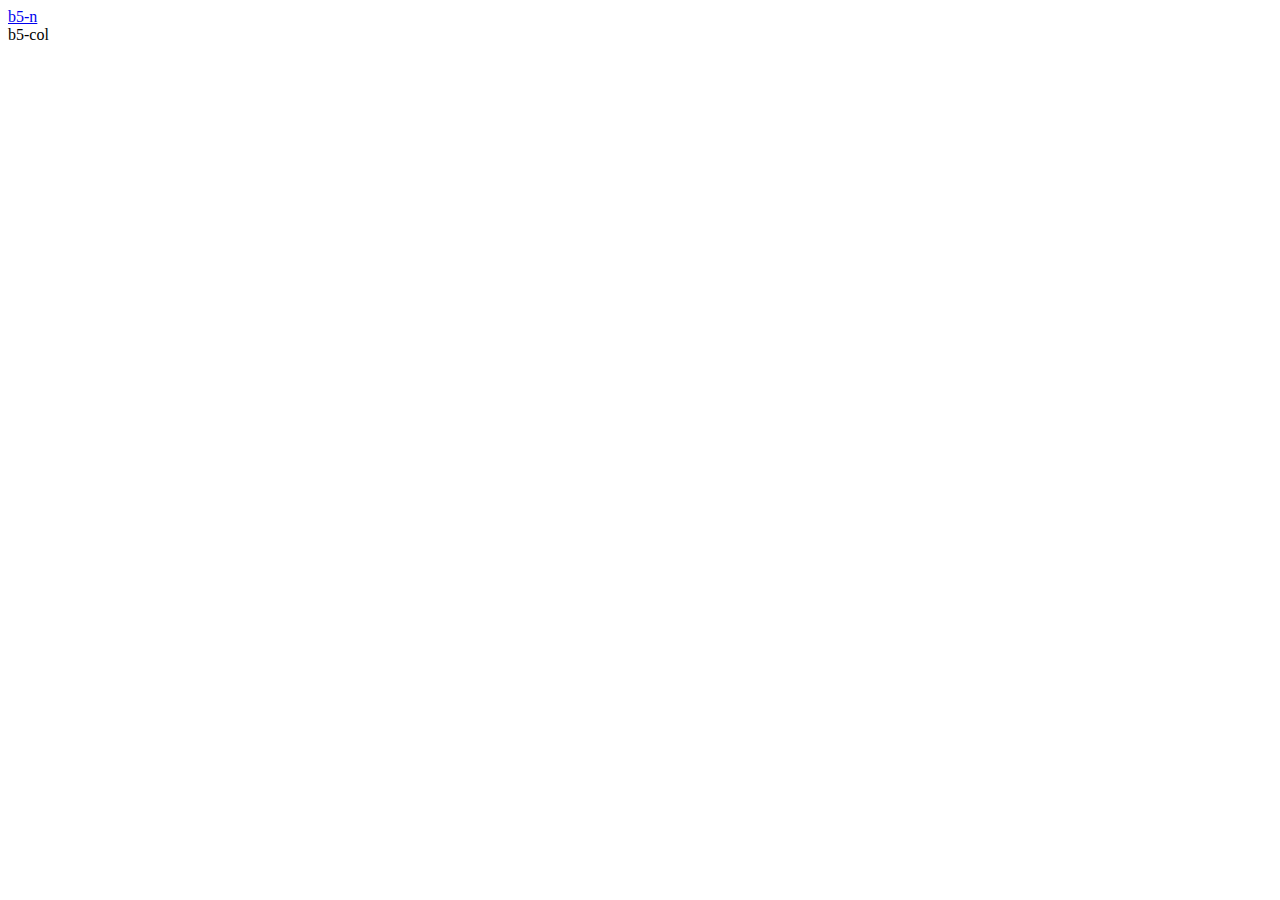
==== index.html @ ab0fb795 "first commit" ====
<!DOCTYPE html>
<html lang="en">
<head>
    <meta charset="UTF-8">
    <meta http-equiv="X-UA-Compatible" content="IE=edge">
    <meta name="viewport" content="width=device-width, initial-scale=1.0">
    <title>BootStrap 5 Webpage Eric R</title>
    <link rel="stylesheet" href="/bootstrap-5.0.2-dist/bootstrap.min.css">
</head>
<body>
<a class="nav-link dropdown-toggle" href="#" id="navbarDropdownMenuLink" role="button" data-toggle="dropdown" aria-expanded="false">
b5-n
</a>
<div class="row ${1| ,row-cols-2,row-cols-3, auto,justify-content-md-center,|}">
    b5-col
</div>








</body>
</html>
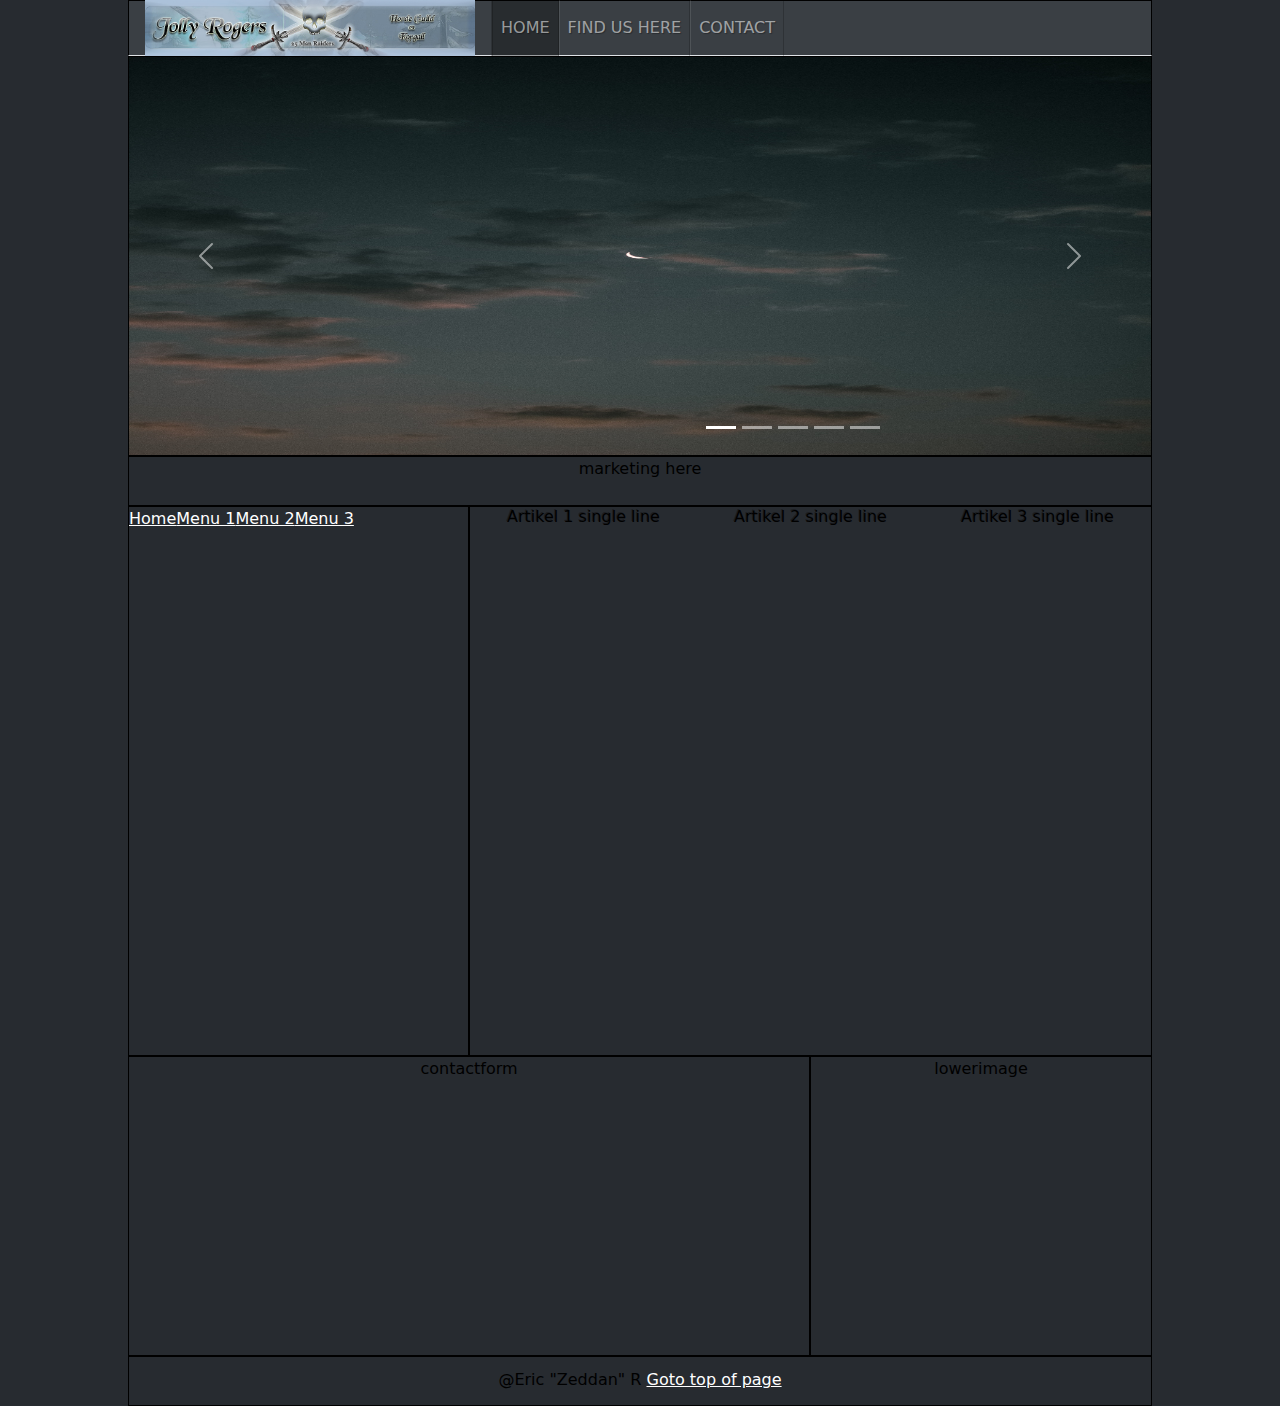
==== commit 94de1fc4: "Got a bit futher. Now working on sidemenu." ====
--- a/index.html
+++ b/index.html
@@ -5,22 +5,126 @@
     <meta http-equiv="X-UA-Compatible" content="IE=edge">
     <meta name="viewport" content="width=device-width, initial-scale=1.0">
     <title>BootStrap 5 Webpage Eric R</title>
-    <link rel="stylesheet" href="/bootstrap-5.0.2-dist/bootstrap.min.css">
+    <link rel="stylesheet" href="/bootstrap-5.0.2-dist/css/bootstrap.min.css">
+    <link rel="stylesheet" href="/css/styles.css">
 </head>
 <body>
-<a class="nav-link dropdown-toggle" href="#" id="navbarDropdownMenuLink" role="button" data-toggle="dropdown" aria-expanded="false">
-b5-n
-</a>
-<div class="row ${1| ,row-cols-2,row-cols-3, auto,justify-content-md-center,|}">
-    b5-col
+<div class="divwrapper"> <!-- start divwrapper-->
+
+<nav class="navbar navbar-expand-lg navbar-dark bg-primary border-bottom item-a">
+    <a class="navbar-brand text-info" href="#"><img src="pictures/jrhlogobig.jpg" alt="logo"></a> 
+
+    <!-- Hamburger menu -->
+
+    <button class="navbar-toggler" type="button" data-bs-toggle="collapse" data-bs-target="#navbarColor01" aria-controls="navbarCollapse" aria-expanded="false" aria-label="Toggle navigation">
+    <span class="navbar-toggler-icon"></span>
+    </button>
+
+    <div style="position:relative;" class="collapse navbar-collapse" id="navbarCollapse">
+        <div class="float-right">
+        <ul class="navbar-nav me-auto">
+          <li class="nav-item active">
+          <a class="nav-link text-uppercase" href="index.html">Home</a>
+          </li>
+          <li class="nav-item">
+            <a class="nav-link text-uppercase" href="findushere.html">Find us here</a>
+          </li>
+          <li class="nav-item">
+            <a class="nav-link text-uppercase" href="contact.html">Contact</a>
+          </li>
+        </ul>
+        </div>
+    </div>
+</nav>
+
+<div id="carouseleric" class="item-b carousel slide" data-bs-ride="carousel"> <!-- starttag for carouselcode-->
+<div class="carousel-indicators container">
+    <button type="button" data-bs-target="#carouseleric" data-bs-slide-to="0" class="active" aria-current="true" aria-label="Slide 1"></button>
+    <button type="button" data-bs-target="#carouseleric" data-bs-slide-to="1" aria-label="Slide 2"></button>
+    <button type="button" data-bs-target="#carouseleric" data-bs-slide-to="2" aria-label="Slide 3"></button>
+    <button type="button" data-bs-target="#carouseleric" data-bs-slide-to="3" aria-label="Slide 4"></button>
+    <button type="button" data-bs-target="#carouseleric" data-bs-slide-to="4" aria-label="Slide 5"></button>
 </div>
+
+<div class="carousel-inner"> <!-- inner code-->
+<div class="carousel-item active">
+    <img src="pictures/ali-choubin.jpg" class="d-block w-100" alt="...">
+</div>
+<div class="carousel-item">
+    <img src="pictures/gaspar-zaldo.jpg" class="d-block w-100" alt="...">
+</div>
+<div class="carousel-item">
+    <img src="pictures/jellyfish.jpg" class="d-block w-100" alt="...">
+</div>
+<div class="carousel-item">
+    <img src="pictures/kir-simakov.jpg" class="d-block w-100" alt="...">
+</div>
+<div class="carousel-item">
+    <img src="pictures/max-okhrimenko.jpg" class="d-block w-100" alt="...">
+</div>
+</div>
+
+<button class="carousel-control-prev" type="button" data-bs-target="#carouseleric" data-bs-slide="prev">
+    <span class="carousel-control-prev-icon" aria-hidden="true"></span>
+    <span class="visually-hidden">Previous</span>
+</button>
+<button class="carousel-control-next" type="button" data-bs-target="#carouseleric" data-bs-slide="next">
+    <span class="carousel-control-next-icon" aria-hidden="true"></span>
+    <span class="visually-hidden">Next</span>
+</button>
+
+</div> <!-- endtag carouselcode -->
+
+
+<div class="item-c">
+
+marketing here
+
+</div>
+
+<div class="item-d">
+    <ul class="nav nav-pills nav-stacked">
+        <li class="active"><a href="#">Home</a></li>
+        <li><a href="#">Menu 1</a></li>
+        <li><a href="#">Menu 2</a></li>
+        <li><a href="#">Menu 3</a></li>
+      </ul>
+
+</div> <!-- item-d -->
+
+<div class="item-e">
+    <div class="rowof3">
+    <div class="columns3">
+        <article><h6>Artikel 1 single line</h6></article>
+    </div>
+    <div class="columns3">
+        <article><h6>Artikel 2 single line</h6></article>
+    </div>
+    <div class="columns3">
+        <article><h6>Artikel 3 single line</h6></article>
+    </div>
+    </div>  
+</div>
+
+<div class="item-f">contactform</div>
+
+<div class="item-g">lowerimage</div>
+
+
+<footer class="item-h">
+    <span>&#64;Eric "Zeddan" R <a href="#">Goto top of page</a></span>
+</footer>
+
+
+</div> <!-- end divwrapper-->
 
 
 
 
-
-
-
+<!-- jQuery (necessary for Bootstrap's JavaScript plugins) -->
+<script src="https://ajax.googleapis.com/ajax/libs/jquery/1.12.4/jquery.min.js"></script>
+<!-- Include all compiled plugins (below), or include individual files as needed -->
+<script src="bootstrap-5.0.2-dist/js/bootstrap.min.js"></script>
 
 </body>
 </html>--- a/css/styles.css
+++ b/css/styles.css
@@ -0,0 +1,115 @@
+body{
+    position: relative;
+    width: 1024px;
+    height: 1400px;
+    margin: 0 auto;
+    -webkit-box-sizing: border-box;
+    -moz-box-sizing: border-box;
+    box-sizing: border-box;
+}
+
+
+.item-a {
+    grid-area: navbararea;
+    position: fixed;
+    height: 56px;
+    width: 1024px;
+    border: 1px solid black;
+}
+
+
+.item-b {
+   grid-area: imagecarousel;
+   height: 400px;
+   width: 1024px;
+   border: 1px solid black;
+}
+ 
+
+.item-c {
+  grid-area: marketarea;
+  border: 1px solid black;
+}
+.item-d {
+  grid-area: sidebar;
+  border: 1px solid black;
+}
+.item-e {
+  grid-area: contentarea;
+  border: 1px solid black;
+}
+.item-f {
+  grid-area: contactform;
+  border: 1px solid black;
+}
+.item-g {
+  grid-area: lowerimage;
+  border: 1px solid black;
+}
+.item-h {
+  grid-area: footerarea;
+  border: 1px solid black;
+  line-height: 45px;
+  text-align: center;
+}
+
+.col {
+    line-height: 100px;
+    border: 1px solid black;
+}
+
+.divwrapper {
+    height: 1200px;
+    color: black;
+    display: grid;
+    grid-template-columns: 341px 341px 342px;
+    grid-template-rows: 56px 400px 50px 550px 300px 50px;
+    grid-template-areas: 
+    'navbararea navbararea navbararea'
+    'imagecarousel imagecarousel imagecarousel'
+    'marketarea marketarea marketarea'
+    'sidebar contentarea contentarea'
+    'contactform contactform lowerimage'
+    'footerarea footerarea footerarea';
+}
+
+.divwrapper div{
+    text-align: center;
+}
+
+.navbar-brand img {
+    width: 330px;
+} 
+
+
+.columns3 {
+    float: left;
+    width: 33.33%;
+}
+  
+  /* Clear floats after the columns */
+.rowof3:after {
+    content: "";
+    display: table;
+    clear: both;
+}
+
+.container {
+    max-height: 400px
+}
+
+.carousel-indicators img {
+
+    max-height: 398px;
+    max-width: 1024px;
+}
+
+    
+    img {
+    
+    max-height: 398px;
+    max-width: 1024px;
+    
+    }
+    
+  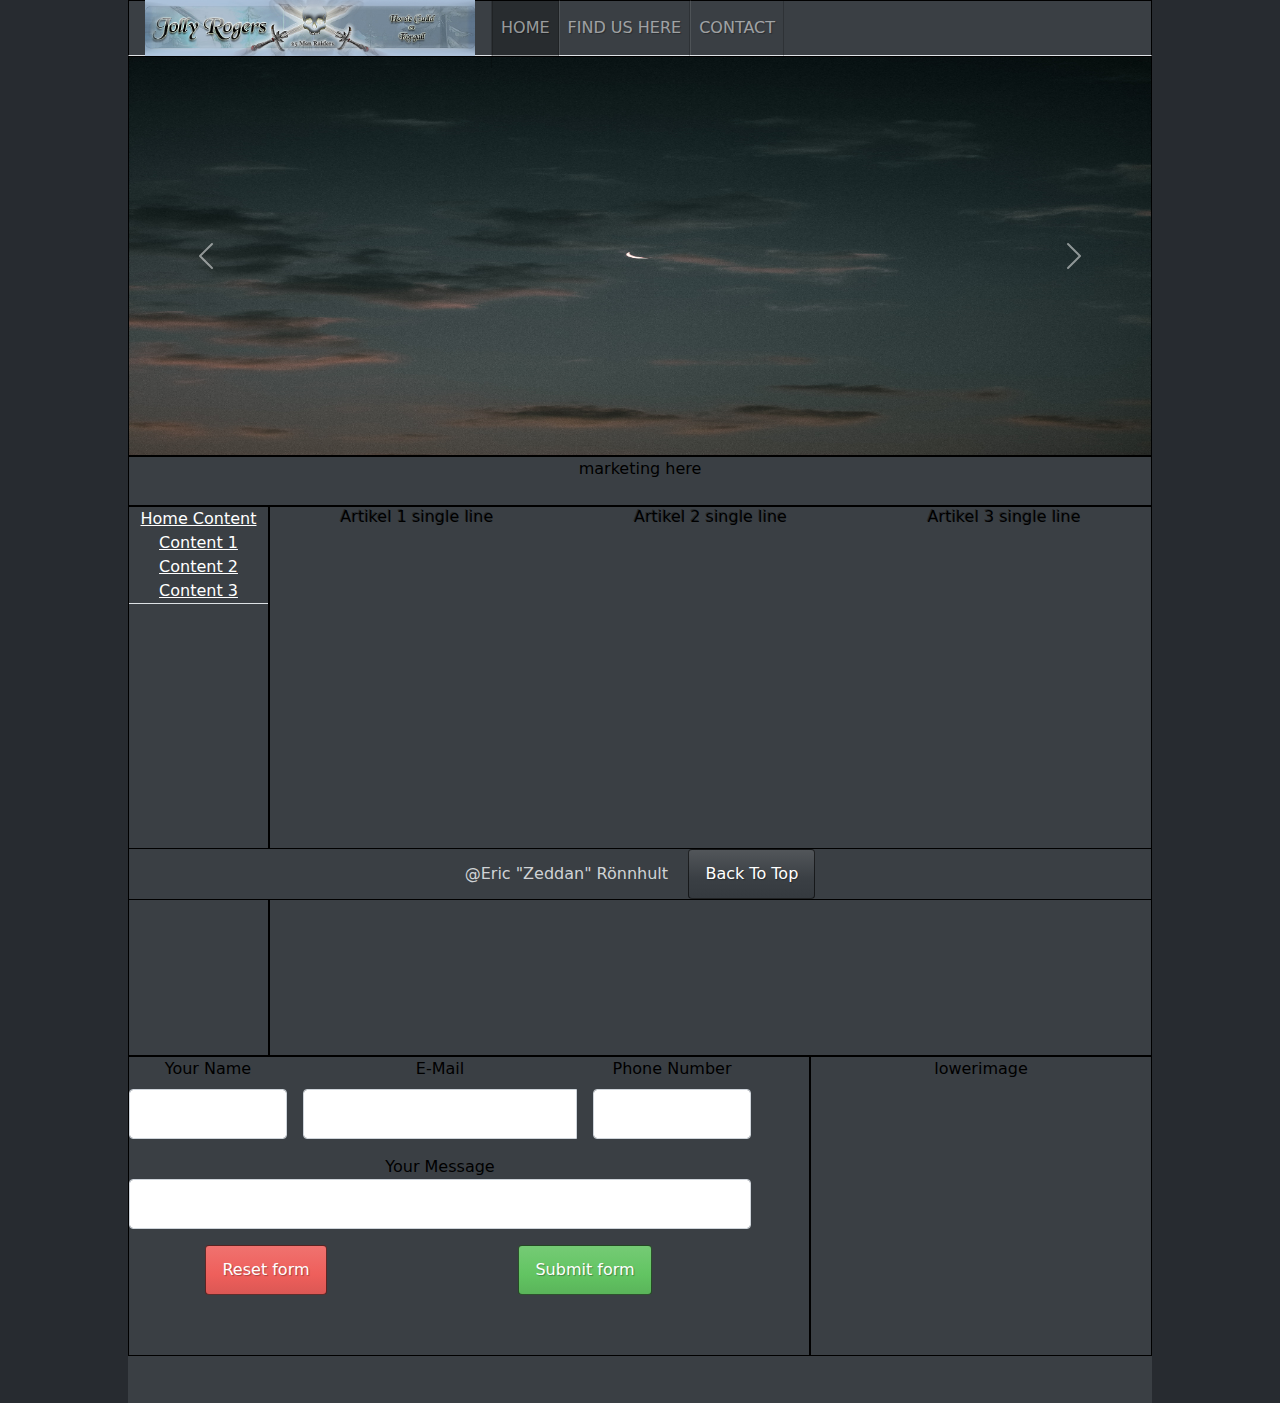
==== commit fb4adafb: "03 Bootstrap assignment done!" ====
--- a/index.html
+++ b/index.html
@@ -5,6 +5,8 @@
     <meta http-equiv="X-UA-Compatible" content="IE=edge">
     <meta name="viewport" content="width=device-width, initial-scale=1.0">
     <title>BootStrap 5 Webpage Eric R</title>
+    <!-- using theme "Slate" by bootwatch, and its "bootstrap.min.css", backed up original bootstrap.min.css to "bootstrap.min.css_org."
+    here is the theme - https://bootswatch.com/slate/    -->
     <link rel="stylesheet" href="/bootstrap-5.0.2-dist/css/bootstrap.min.css">
     <link rel="stylesheet" href="/css/styles.css">
 </head>
@@ -83,13 +85,12 @@
 </div>
 
 <div class="item-d">
-    <ul class="nav nav-pills nav-stacked">
-        <li class="active"><a href="#">Home</a></li>
-        <li><a href="#">Menu 1</a></li>
-        <li><a href="#">Menu 2</a></li>
-        <li><a href="#">Menu 3</a></li>
+    <ul class="nav nav-pills nav-stacked flex-column navbar-expand-lg navbar-dark bg-primary border-bottom">
+        <li class="active"><a href="index.html">Home Content</a></li>
+        <li><a href="#">Content 1</a></li>
+        <li><a href="#">Content 2</a></li>
+        <li><a href="#">Content 3</a></li>
       </ul>
-
 </div> <!-- item-d -->
 
 <div class="item-e">
@@ -106,18 +107,64 @@
     </div>  
 </div>
 
-<div class="item-f">contactform</div>
+<div class="item-f">
+
+
+    <form class="row g-3 needs-validation" novalidate>
+      <div class="col-md-3">
+        <label for="validationCustom01" class="form-label">Your Name</label>
+        <input type="text" class="form-control" id="validationCustom01" required>
+        <div class="valid-feedback">
+          Looks good!
+        </div>
+      </div>
+      <div class="col-md-5">
+        <label for="validationCustomEmail" class="form-label">E-Mail</label>
+        <div class="input-group">
+          <input type="email" class="form-control" id="validationCustomEmail" required>
+          <div class="invalid-feedback">
+            Please write a e-mail.
+          </div>
+        </div>
+      </div>
+      <div class="col-md-3">
+        <label for="validationCustom03" class="form-label">Phone Number</label>
+        <input type="tel" class="form-control" id="validationCustom03" required>
+        <div class="invalid-feedback">
+          Please write phone number
+        </div>
+      </div>
+      <div class="col-md-11">
+        <label for="validationCustom05" class="form-message">Your Message</label>
+        <input type="text" class="form-control" id="validationCustom05" required>
+        <div class="invalid-feedback">
+          Please provide a message.
+        </div>
+      </div>
+      <div class="col-md-5">
+        <button class="btn btn-primary btn-danger" type="reset">Reset form</button>
+      </div>
+      <div class="col-md-6">
+        <button class="btn btn-primary btn-success" type="submit">Submit form</button>
+      </div>
+    </form>
+
+
+
+</div>
 
 <div class="item-g">lowerimage</div>
 
 
-<footer class="item-h">
-    <span>&#64;Eric "Zeddan" R <a href="#">Goto top of page</a></span>
-</footer>
+
 
 
 </div> <!-- end divwrapper-->
 
+
+<footer class="item-h">
+    <span>&#64;Eric "Zeddan" Rönnhult&nbsp;&nbsp;&nbsp;&nbsp;<a class="btn btn-primary" href="#">Back To Top</a></span>
+</footer>
 
 
 
--- a/css/styles.css
+++ b/css/styles.css
@@ -15,6 +15,7 @@
     height: 56px;
     width: 1024px;
     border: 1px solid black;
+    z-index: 999;
 }
 
 
@@ -32,6 +33,7 @@
 }
 .item-d {
   grid-area: sidebar;
+  background-color: #3a3f44;
   border: 1px solid black;
 }
 .item-e {
@@ -48,7 +50,12 @@
 }
 .item-h {
   grid-area: footerarea;
+  position: fixed;
+  bottom: 0px;
+  width: 1024px;
   border: 1px solid black;
+  color: #d0d3d6;
+  background-color: #3a3f44;
   line-height: 45px;
   text-align: center;
 }
@@ -59,10 +66,11 @@
 }
 
 .divwrapper {
-    height: 1200px;
+    height: 1403px;
     color: black;
+    background-color: #3a3f44;
     display: grid;
-    grid-template-columns: 341px 341px 342px;
+    grid-template-columns: 141px 541px 342px;
     grid-template-rows: 56px 400px 50px 550px 300px 50px;
     grid-template-areas: 
     'navbararea navbararea navbararea'
@@ -98,10 +106,18 @@
     max-height: 400px
 }
 
-.carousel-indicators img {
+.carousel-indicators {
 
     max-height: 398px;
     max-width: 1024px;
+    z-index: -999;
+}
+
+
+#buttbacktotopp {
+  color: #d0d3d6;
+  background-color: #3a3f44;
+  height: 40px;
 }
 
     
@@ -111,5 +127,3 @@
     max-width: 1024px;
     
     }
-    
-  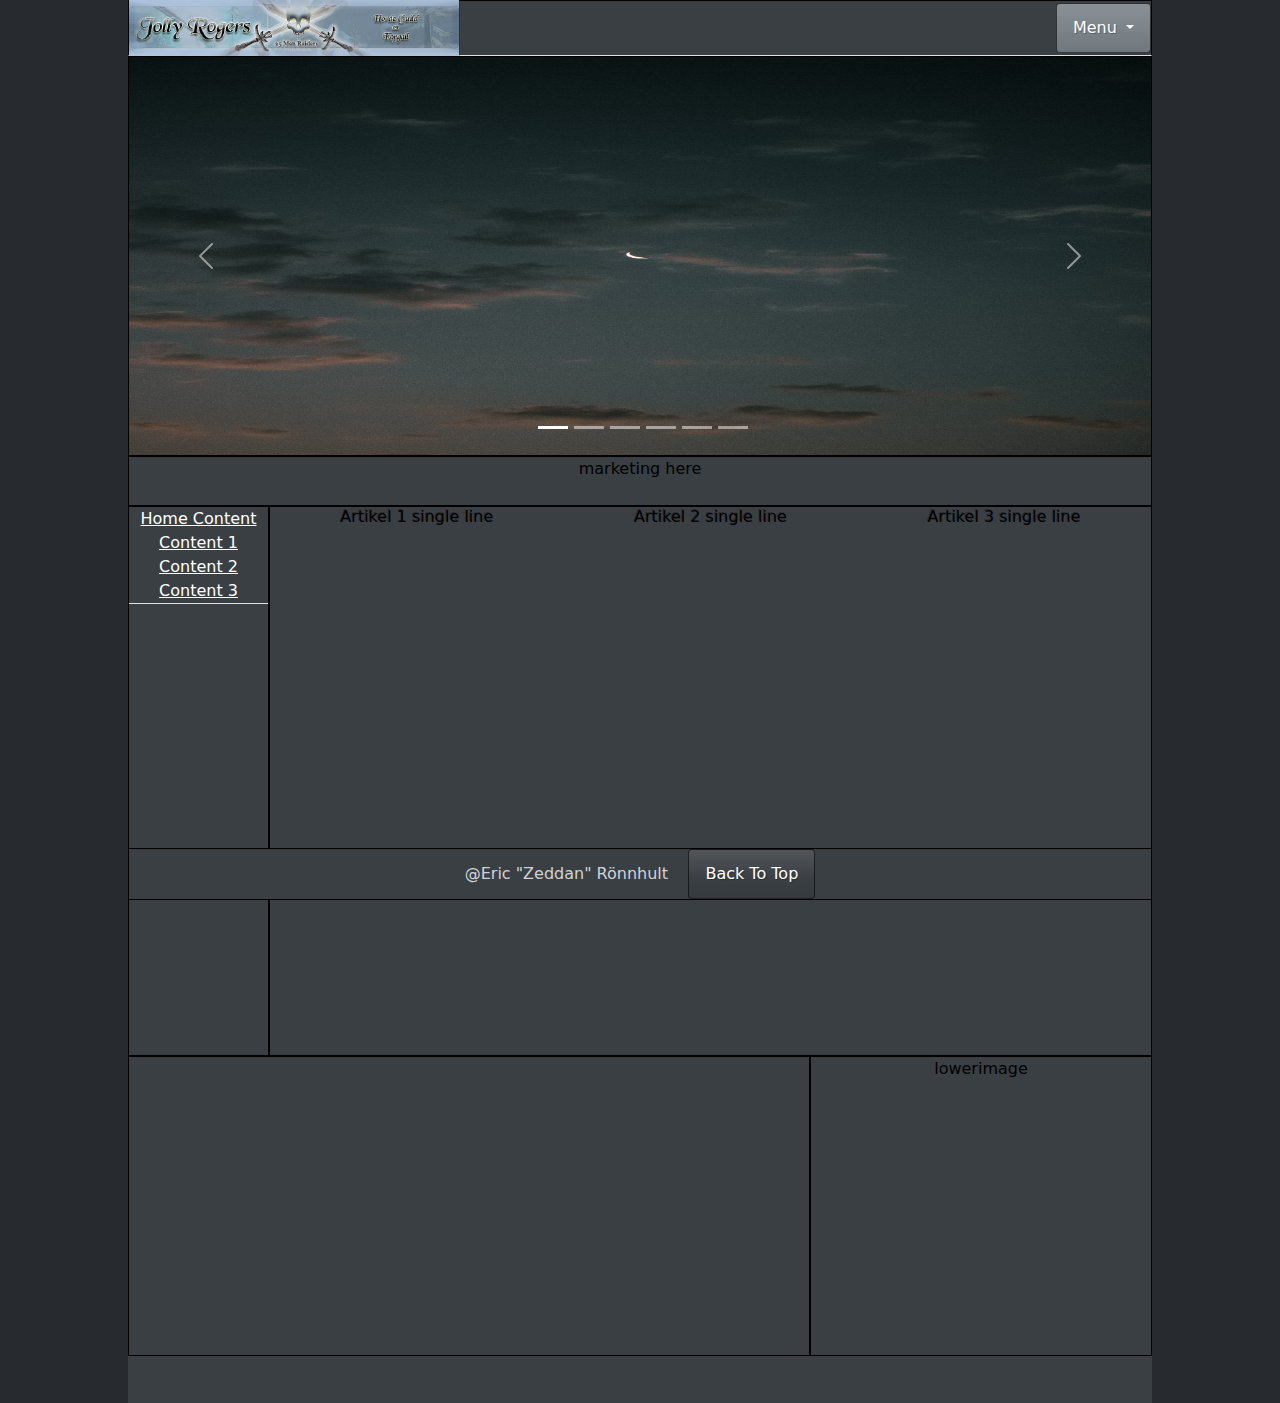
==== commit b13ea904: "Done the 3 optional things." ====
--- a/index.html
+++ b/index.html
@@ -11,32 +11,24 @@
     <link rel="stylesheet" href="/css/styles.css">
 </head>
 <body>
+
 <div class="divwrapper"> <!-- start divwrapper-->
 
-<nav class="navbar navbar-expand-lg navbar-dark bg-primary border-bottom item-a">
-    <a class="navbar-brand text-info" href="#"><img src="pictures/jrhlogobig.jpg" alt="logo"></a> 
+<nav class="navbar navbar-expand-lg navbar-dark bg-primary border-bottom item-a" id="navmenubox">
+    <a class="navbar-brand text-info" id="menulogo" href="#"><img src="pictures/jrhlogobig.jpg" alt="logo"></a> 
 
-    <!-- Hamburger menu -->
+    <div class="dropdown" id="navmenuright">
+      <button class="btn btn-secondary dropdown-toggle" type="button" id="dropdownMenuButton1" data-bs-toggle="dropdown" aria-expanded="false">
+        Menu
+      </button>
+        <!--  <div class="float-right"> -->
+        <ul class="dropdown-menu" aria-labelledby="dropdownMenuButton1">
+          <li><a class="dropdown-item text-uppercase" href="index.html">Home</a></li>
+          <li><a class="dropdown-item text-uppercase" href="findushere.html">Find us here</a></li>
+          <li><a class="dropdown-item text-uppercase" href="aboutus.html">Contact</a></li>
+        </ul>
+    </div>
 
-    <button class="navbar-toggler" type="button" data-bs-toggle="collapse" data-bs-target="#navbarColor01" aria-controls="navbarCollapse" aria-expanded="false" aria-label="Toggle navigation">
-    <span class="navbar-toggler-icon"></span>
-    </button>
-
-    <div style="position:relative;" class="collapse navbar-collapse" id="navbarCollapse">
-        <div class="float-right">
-        <ul class="navbar-nav me-auto">
-          <li class="nav-item active">
-          <a class="nav-link text-uppercase" href="index.html">Home</a>
-          </li>
-          <li class="nav-item">
-            <a class="nav-link text-uppercase" href="findushere.html">Find us here</a>
-          </li>
-          <li class="nav-item">
-            <a class="nav-link text-uppercase" href="contact.html">Contact</a>
-          </li>
-        </ul>
-        </div>
-    </div>
 </nav>
 
 <div id="carouseleric" class="item-b carousel slide" data-bs-ride="carousel"> <!-- starttag for carouselcode-->
@@ -46,6 +38,7 @@
     <button type="button" data-bs-target="#carouseleric" data-bs-slide-to="2" aria-label="Slide 3"></button>
     <button type="button" data-bs-target="#carouseleric" data-bs-slide-to="3" aria-label="Slide 4"></button>
     <button type="button" data-bs-target="#carouseleric" data-bs-slide-to="4" aria-label="Slide 5"></button>
+    <button type="button" data-bs-target="#carouseleric" data-bs-slide-to="5" aria-label="Slide 6"></button>
 </div>
 
 <div class="carousel-inner"> <!-- inner code-->
@@ -64,6 +57,48 @@
 <div class="carousel-item">
     <img src="pictures/max-okhrimenko.jpg" class="d-block w-100" alt="...">
 </div>
+<div class="carousel-item">
+<form class="row g-3 needs-validation" novalidate>
+  <div class="col-md-3">
+    <label for="validationCustom01" class="form-label">Your Name</label>
+    <input type="text" class="form-control" id="validationCustom01" required>
+    <div class="valid-feedback">
+      Looks good!
+    </div>
+  </div>
+  <div class="col-md-5">
+    <label for="validationCustomEmail" class="form-label">E-Mail</label>
+    <div class="input-group">
+      <input type="email" class="form-control" id="validationCustomEmail" required>
+      <div class="invalid-feedback">
+        Please write a e-mail.
+      </div>
+    </div>
+  </div>
+  <div class="col-md-3">
+    <label for="validationCustom03" class="form-label">Phone Number</label>
+    <input type="tel" class="form-control" id="validationCustom03" required>
+    <div class="invalid-feedback">
+      Please write phone number
+    </div>
+  </div>
+  <div class="col-md-11">
+    <label for="validationCustom05" class="form-message">Your Message</label>
+    <input type="text" class="form-control" id="validationCustom05" required>
+    <div class="invalid-feedback">
+      Please provide a message.
+    </div>
+  </div>
+  <div class="col-md-5">
+    <button class="btn btn-primary btn-danger" type="reset">Reset form</button>
+  </div>
+  <div class="col-md-6">
+    <button class="btn btn-primary btn-success" type="submit">Submit form</button>
+  </div>
+</form>
+
+</div>
+
 </div>
 
 <button class="carousel-control-prev" type="button" data-bs-target="#carouseleric" data-bs-slide="prev">
@@ -110,46 +145,6 @@
 <div class="item-f">
 
 
-    <form class="row g-3 needs-validation" novalidate>
-      <div class="col-md-3">
-        <label for="validationCustom01" class="form-label">Your Name</label>
-        <input type="text" class="form-control" id="validationCustom01" required>
-        <div class="valid-feedback">
-          Looks good!
-        </div>
-      </div>
-      <div class="col-md-5">
-        <label for="validationCustomEmail" class="form-label">E-Mail</label>
-        <div class="input-group">
-          <input type="email" class="form-control" id="validationCustomEmail" required>
-          <div class="invalid-feedback">
-            Please write a e-mail.
-          </div>
-        </div>
-      </div>
-      <div class="col-md-3">
-        <label for="validationCustom03" class="form-label">Phone Number</label>
-        <input type="tel" class="form-control" id="validationCustom03" required>
-        <div class="invalid-feedback">
-          Please write phone number
-        </div>
-      </div>
-      <div class="col-md-11">
-        <label for="validationCustom05" class="form-message">Your Message</label>
-        <input type="text" class="form-control" id="validationCustom05" required>
-        <div class="invalid-feedback">
-          Please provide a message.
-        </div>
-      </div>
-      <div class="col-md-5">
-        <button class="btn btn-primary btn-danger" type="reset">Reset form</button>
-      </div>
-      <div class="col-md-6">
-        <button class="btn btn-primary btn-success" type="submit">Submit form</button>
-      </div>
-    </form>
-
-
 
 </div>
 
--- a/css/styles.css
+++ b/css/styles.css
@@ -7,6 +7,34 @@
     -moz-box-sizing: border-box;
     box-sizing: border-box;
 }
+
+#aboutus {
+  position: relative;
+  width: 1024px;
+  height: 800px;
+  margin: 0 auto;
+  -webkit-box-sizing: border-box;
+  -moz-box-sizing: border-box;
+  box-sizing: border-box;
+}
+
+#findushere {
+  position: relative;
+  width: 1024px;
+  height: 800px;
+  margin: 0 auto;
+  -webkit-box-sizing: border-box;
+  -moz-box-sizing: border-box;
+  box-sizing: border-box;
+}
+
+#menulogo {
+  height: 56px;
+  margin-right: auto;
+  padding: 0px;
+}
+
+
 
 
 .item-a {
@@ -85,6 +113,36 @@
     text-align: center;
 }
 
+.divwrappercontact {
+  height: 305px;
+  color: black;
+  background-color: #3a3f44;
+  display: grid;
+  grid-template-columns: 141px 541px 342px;
+  grid-template-rows: 56px 100px 150px 50px;
+  grid-template-areas: 
+  'navbararea navbararea navbararea'
+  'marketarea marketarea marketarea'
+  'contentarea contentarea contentarea'
+  'footerarea footerarea footerarea';
+}
+
+.divwrapperfindushere {
+  height: 753px;
+  color: black;
+  background-color: #3a3f44;
+  display: grid;
+  grid-template-columns: 141px 541px 342px;
+  grid-template-rows: 56px 100px 600px 50px;
+  grid-template-areas: 
+  'navbararea navbararea navbararea'
+  'marketarea marketarea marketarea'
+  'contentarea contentarea contentarea'
+  'footerarea footerarea footerarea';
+}
+
+
+
 .navbar-brand img {
     width: 330px;
 } 
@@ -103,14 +161,13 @@
 }
 
 .container {
-    max-height: 400px
+    max-height: 398px;
+    max-width: 1024px;
 }
 
 .carousel-indicators {
 
-    max-height: 398px;
-    max-width: 1024px;
-    z-index: -999;
+  left: -150px;
 }
 
 
@@ -125,5 +182,9 @@
     
     max-height: 398px;
     max-width: 1024px;
+    }
     
-    }
+
+div#navmenuright {
+margin-left: auto;
+}
